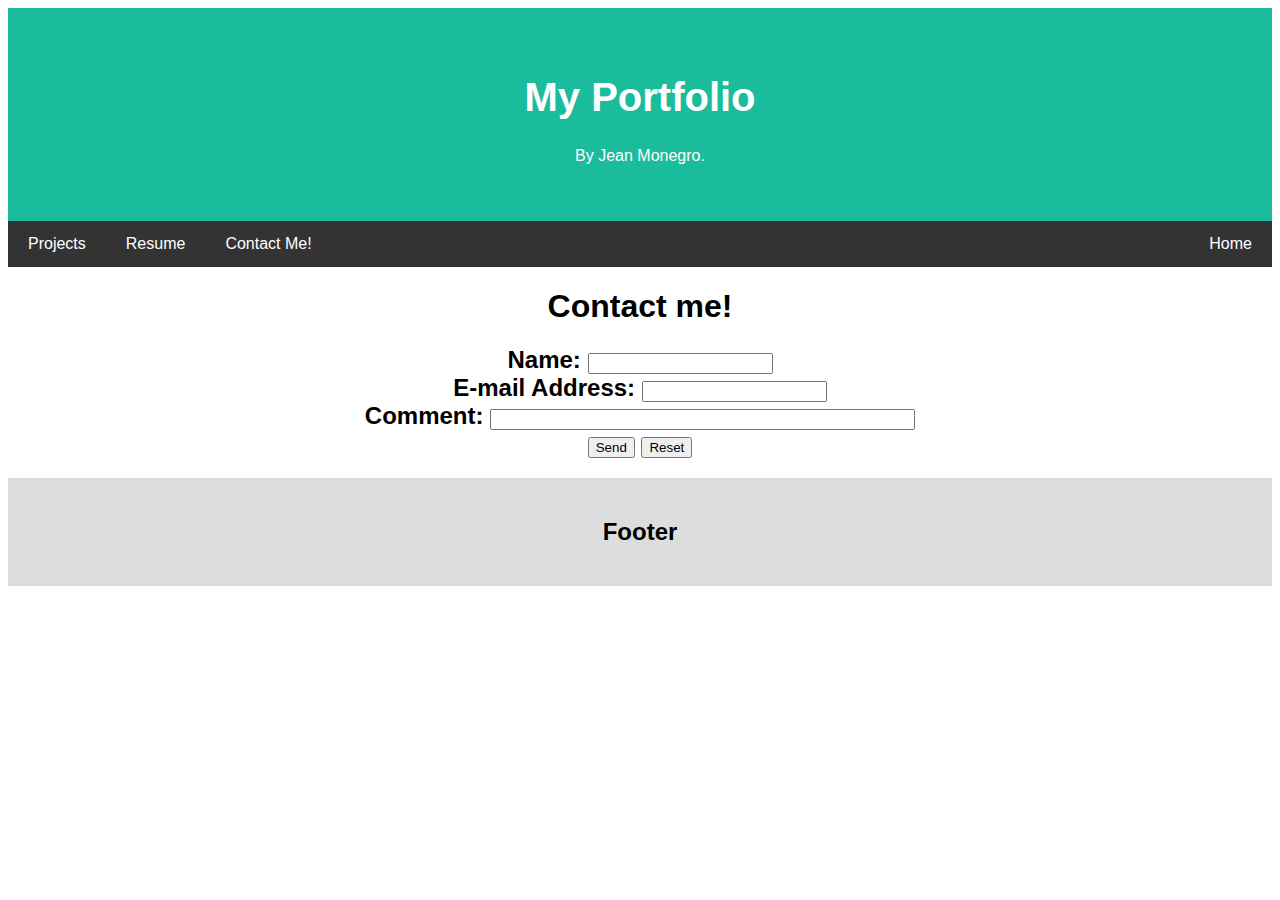
==== contact.html @ fb9bcce7 "5th commit" ====
<!DOCTYPE html>
<html>
  <head>

    <div class="header">
    <h1>My Portfolio</h1>
    <p>By Jean Monegro.</p>
    </div>
    <meta charset="UTF-8">
    <meta name="viewport" content="width=device-width, initial-scale=1.0">
    <title>Home</title>
    <link rel="stylesheet" href="/static/styles/styles.css" />
    <nav>
        <div class="nav-center">
                <a href="/projects">Projects</a>
                <a href="/resume">Resume</a>
                <a href="/contact">Contact Me!</a>
                <a href="/" class="right">Home</a>
              </div>
        </div>
    </nav>
</head>
<body>
  <div class="column">
  <h1>
    Contact me!
  </h1>
  <h2>
    <form action="mailto:jeanmonegro1@gmail.com" method="post" enctype="text/plain">
      Name:
      <input type="text" name="name">
      <br>
      E-mail Address:
      <input type="text" name="mail">
      <br>
      Comment:
      <input type="text" name="comment" size="50">
      <br>
      <input type="submit" value="Send">
      <input type="reset" value="Reset">
    </form>  
  </h2>
  </body>
<footer>
    <div class="footer">
        <h2>Footer</h2>
      </div>
</footer>
</html>
---- static/styles/styles.css ----
body {
    font-family: Arial, Helvetica, sans-serif;
  }
  .header {
    padding: 40px; /* some padding */
    text-align: center; /* center the text */
    background: #1abc9c; /* green background */
    color: white; /* white text color */
  }
  
  /* Increase the font size of the <h1> element */
  .header h1 {
    font-size: 40px;
  }
  /* Style the top navigation bar */
  .nav-center {
    overflow: hidden; /* Hide overflow */
    background-color: #333; /* Dark background color */
  }
  
  /* Style the navigation bar links */
  .nav-center a {
    float: left; /* Make sure that the links stay side-by-side */
    display: block; /* Change the display to block, for responsive reasons (see below) */
    color: white; /* White text color */
    text-align: center; /* Center the text */
    padding: 14px 20px; /* Add some padding */
    text-decoration: none; /* Remove underline */
  }
  
  /* Right-aligned link */
  .nav-center a.right {
    float: right; /* Float a link to the right */
  }
  
  /* Change color on hover/mouse-over */
  .nav-center a:hover {
    background-color: #ddd; /* Grey background color */
    color: black; /* Black text color */
  }
  * {
    box-sizing: border-box;
  }
  
  /* Column container */
  .row { 
    display: flex;
    flex-wrap: wrap;
  }
  
  /* Create two unequal columns that sits next to each other */
  /* Sidebar/left column */
  .side {
    flex: 30%; /* Set the width of the sidebar */
    background-color: #f1f1f1; /* Grey background color */
    padding: 20px; /* Some padding */
  }
  
  /* Main column */
  .main { 
    flex: 70%; /* Set the width of the main content */
    background-color: white; /* White background color */
    padding: 20px; /* Some padding */
  }
  @media screen and (max-width: 700px) {
    .row { 
      flex-direction: column;
    }
  }
  
  /* Responsive layout - when the screen is less than 400px wide, make the navigation links stack on top of each other instead of next to each other */
  @media screen and (max-width: 400px) {
    .navbar a {
      float: none;
      width: 100%;
    }
  }
  .footer {
    padding: 20px; /* Some padding */
    text-align: center; /* Center text*/
    background: #ddd; /* Grey background */
  }
  .row {
    display: flex;
  }
  
  .column {
    flex: 50%;
    text-align: center;
    height: 300px;
  }
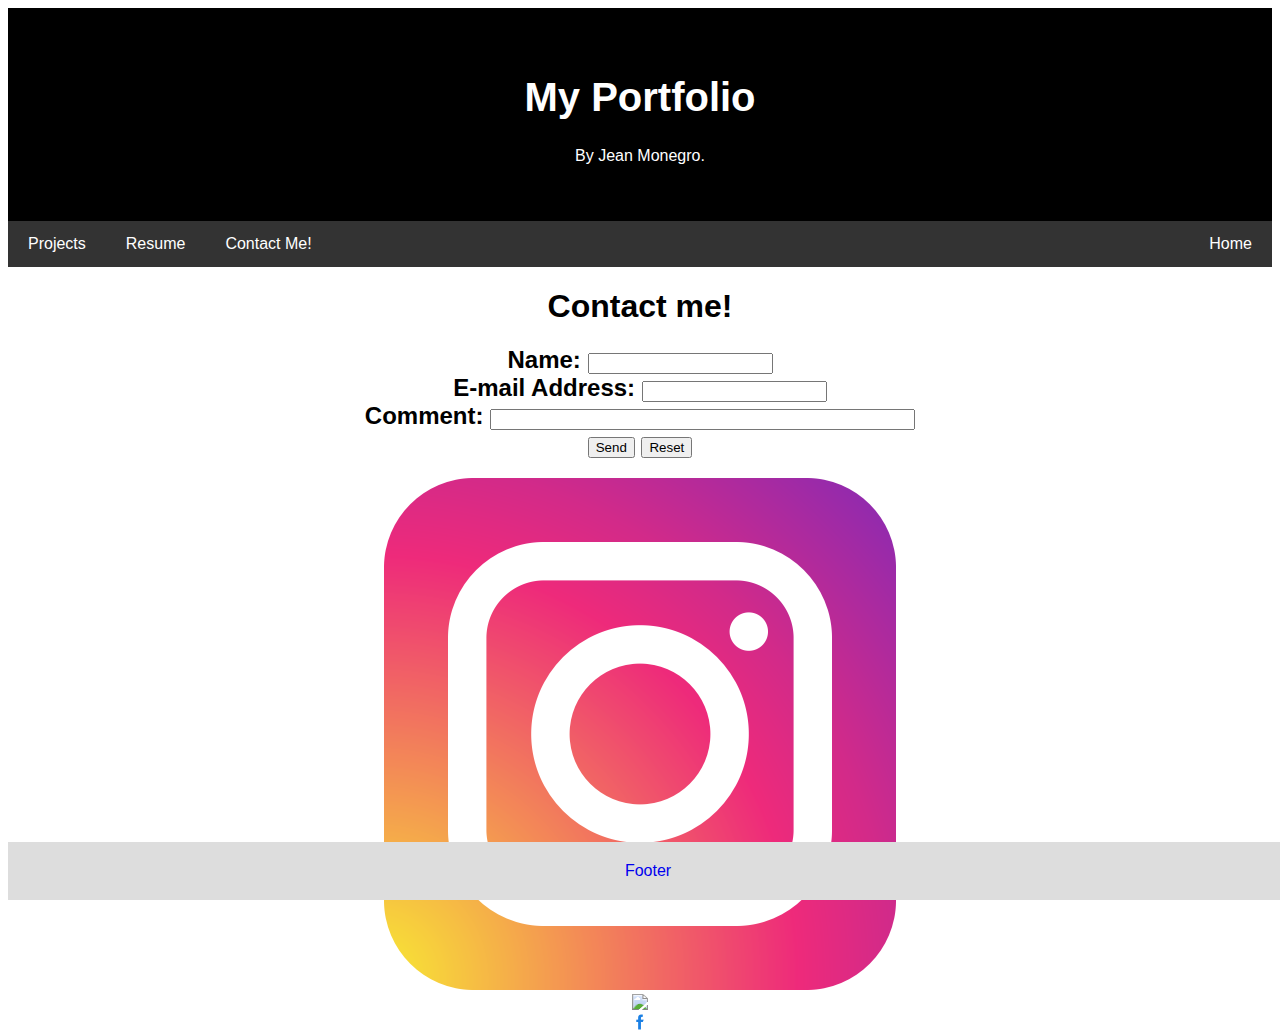
==== commit 61bb2026: "12th" ====
--- a/contact.html
+++ b/contact.html
@@ -40,10 +40,17 @@
       <input type="reset" value="Reset">
     </form>  
   </h2>
+  <div class="bigicons">  
+    <div class="icons"><a target="_blank" href="https://www.instagram.com">
+    <img src="static//insta.png">
+    <div class="icons"><a target="_blank" href="https://www.github.com">
+      <img src="static//github.png">
+    <div class="icons"><a target="_blank" href="https://www.facebook.com">
+      <img src="static//fb.png">
   </body>
 <footer>
     <div class="footer">
-        <h2>Footer</h2>
+      Footer
       </div>
 </footer>
 </html>
--- a/static/styles/styles.css
+++ b/static/styles/styles.css
@@ -4,7 +4,7 @@
   .header {
     padding: 40px; /* some padding */
     text-align: center; /* center the text */
-    background: #1abc9c; /* green background */
+    background: #000000; /* green background */
     color: white; /* white text color */
   }
   
@@ -79,14 +79,35 @@
     padding: 20px; /* Some padding */
     text-align: center; /* Center text*/
     background: #ddd; /* Grey background */
+    bottom: 0;
+    position: fixed;
+    width: 100%;
+  }
+  .footer1 {
+    float:left;
+    padding: 10px;
+    text-align: left;
+  }
+  .footer2 {
+    float:right;
+    padding: 10px;
   }
   .row {
     display: flex;
   }
-  
   .column {
     flex: 50%;
     text-align: center;
     height: 300px;
   }
-  +  .projects {
+    background-color: red;
+    border-radius: 4px;
+    text-align: center;
+    height: 300px;
+  }
+  .button:hover {
+    background-color: greenyellow;
+    color: white;
+    border-radius: 4px;
+  }